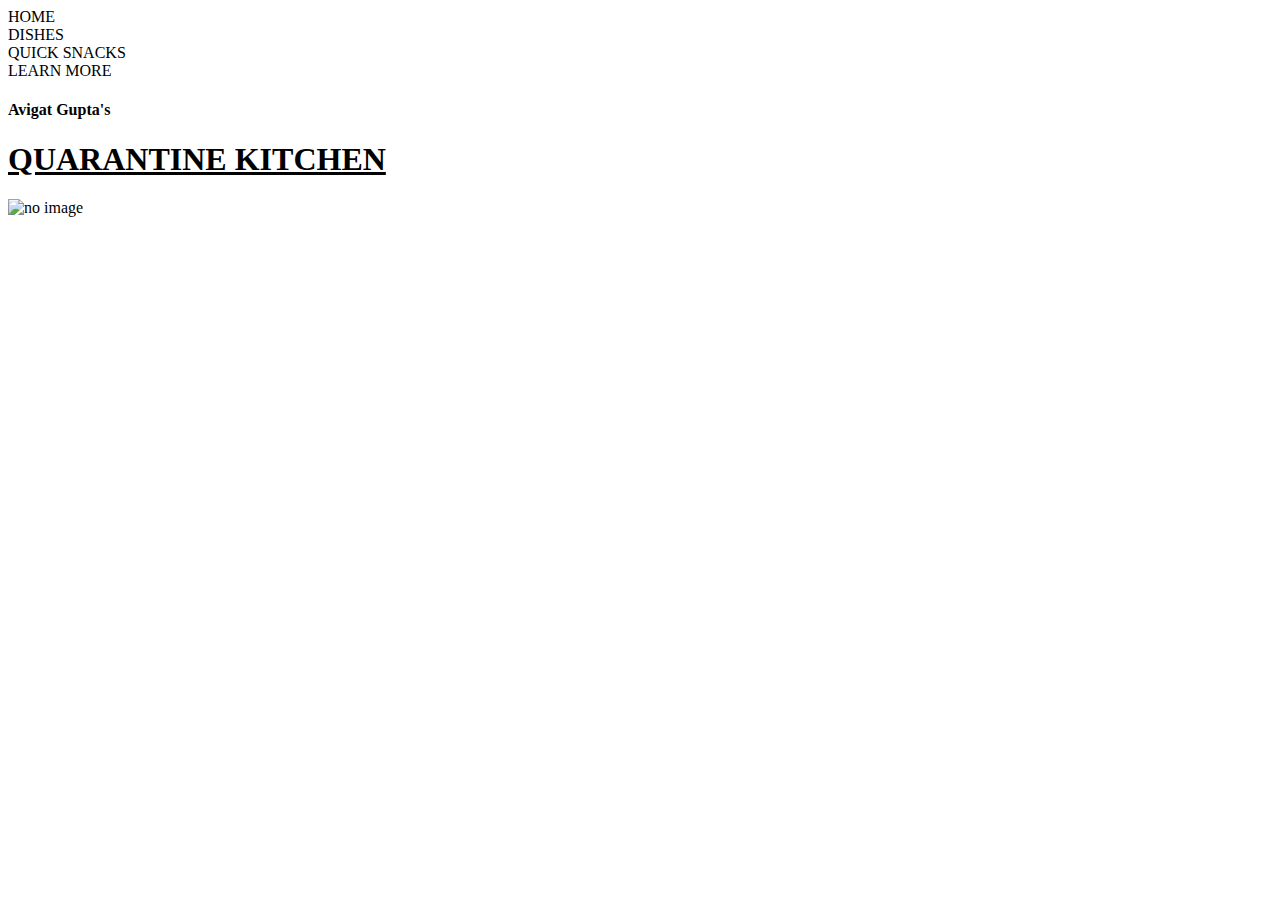
==== index.html @ 7bc4b8a6 "Add files via upload" ====
<!DOCTYPE html>
<html lang="en">
<head>
    <meta charset="UTF-8">
    <meta name="viewport" content="width=device-width, initial-scale=1.0">
    <link rel="stylesheet" href="style.css">
    <title>Avigat Gupta's Quarantine Kitchen</title>
</head>
<body>
    <div class="container">
        <div class="button" id="home">HOME</div>
        <script src="./home.js"></script>
        <div class="button" id="dish">DISHES</div>
        <script src="./dish.js"></script>
        <div class="button" id="snacks">QUICK SNACKS</div>
        <script src="./snack.js"></script>
        <div class="button" id="about">LEARN MORE</div>
        <script src="./about.js"></script>
    </div>
    <div>
        <h4>Avigat Gupta's</h4>
        <h1><U>QUARANTINE KITCHEN</U></h1>
        <img id="img" src="./images/download.png" width="500px" alt="no image">
    </div>
</body>
</html>
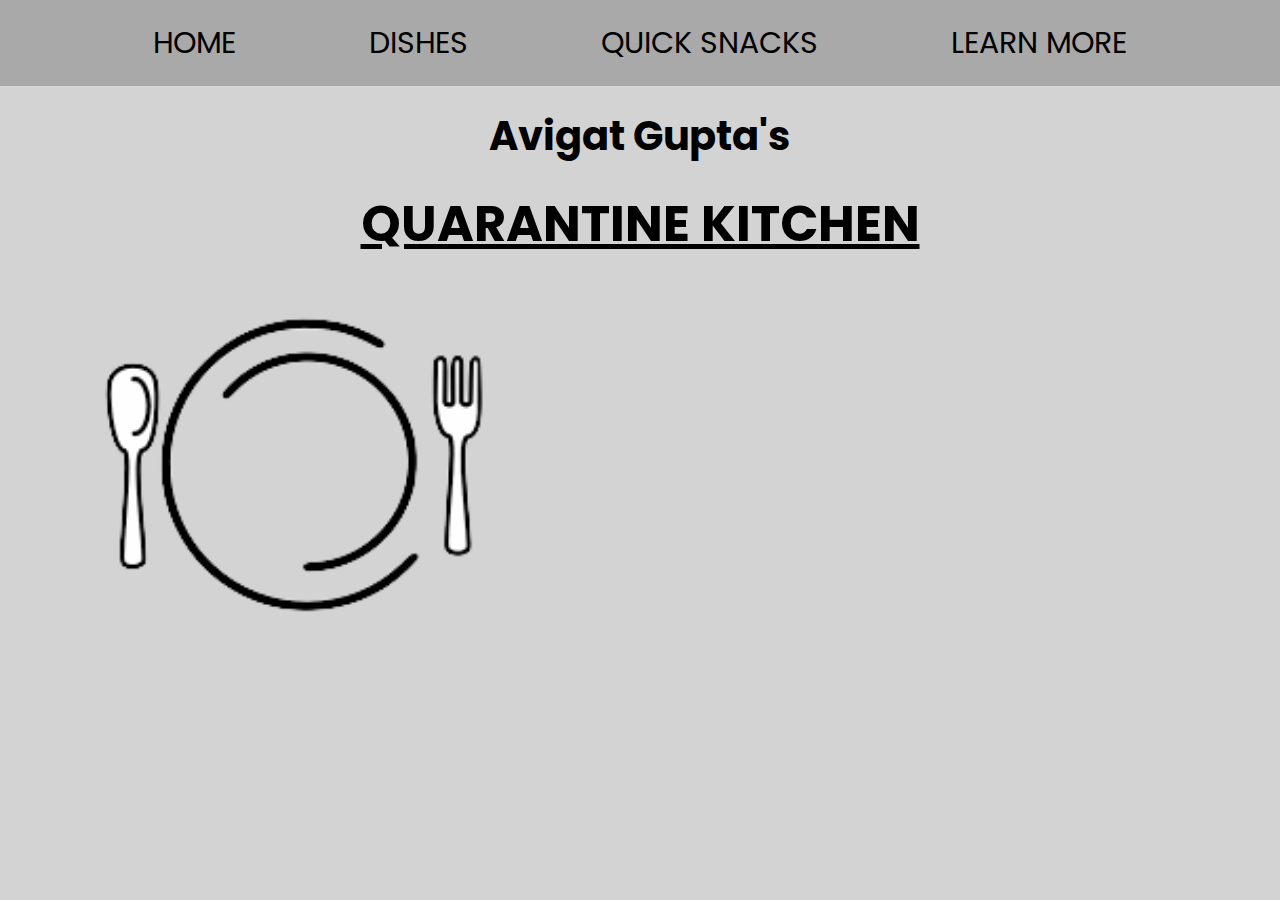
==== commit c7e3ee67: "Update index.html" ====
--- a/index.html
+++ b/index.html
@@ -20,7 +20,9 @@
     <div>
         <h4>Avigat Gupta's</h4>
         <h1><U>QUARANTINE KITCHEN</U></h1>
-        <img id="img" src="./images/download.png" width="500px" alt="no image">
+    </div>
+    <div class="box">
+        <img src="./images/download.png" width="600px" alt="no image">
     </div>
 </body>
-</html>+</html>
--- a/style.css
+++ b/style.css
@@ -0,0 +1,90 @@
+@import url('https://fonts.googleapis.com/css2?family=Oswald&display=swap');
+@import url('https://fonts.googleapis.com/css2?family=Poppins&display=swap');
+*{
+    margin: 0;
+    padding: 0; 
+}
+body{
+    font-family: 'Poppins', sans-serif;
+    background-color:	#D3D3D3;
+}
+.container{
+    margin: 0;
+    padding: 20px;
+    text-align: center;
+    align-items: center;
+    display: flex;
+    justify-content: space-evenly;
+    background-color: #A9A9A9;
+    font-size: 30px;
+}
+h4{
+    padding-top: 20px;
+    text-align: center;
+    background-color:	#D3D3D3;
+    font-size: 40px;
+}
+h1{
+    padding-bottom: 20px;
+    padding-top: 20px;
+    text-align: center;
+    background-color:	#D3D3D3;
+    font-size: 50px;
+}
+h2{
+    margin-left: 200px;
+    padding: 10px;
+    text-align: left;
+    font-size: 40px;
+}
+h3{
+    margin-left: 200px;
+    padding-left: 10px;
+    text-align: left;
+    font-size: 30px;
+
+}
+.vid{
+    margin-left: 200px;
+    padding-left: 10px;
+    padding-bottom: 30px;
+    text-align: left;
+    font-size: 20px;
+
+}
+.button{
+    cursor: pointer;
+}
+p{
+    margin-left: 200px;
+    padding: 10px;
+    font-size: 20px;
+
+}
+ul li, ol li{
+    margin-left: 200px;
+    margin-right: 200px;
+    padding: 10px;
+    font-size: 20px;
+
+}
+#noodles,#sandwich{
+    background-color: #A9A9A9;
+}
+h6{
+    margin-left: 200px;
+    margin-right: 200px;
+    font-size: 20px;
+
+}
+#img{
+    margin-left: 420px;
+}
+.image{
+    margin-left: 200px;
+    margin-right: 200px;
+    margin-top: 30px;
+    padding-top: 10px;
+    padding-bottom: 10px;
+    float: right;
+}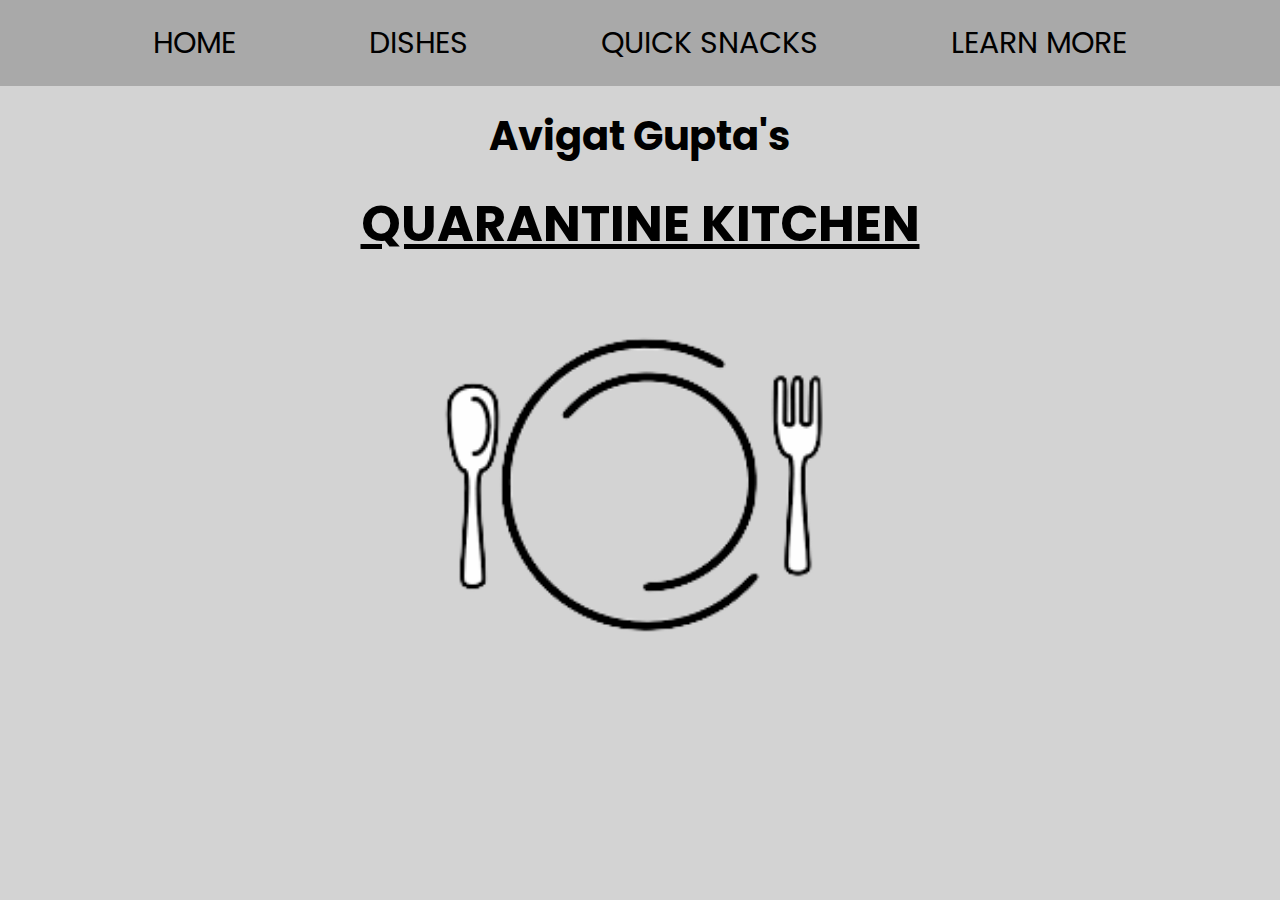
==== commit 9af72c85: "Update index.html" ====
--- a/index.html
+++ b/index.html
@@ -8,13 +8,13 @@
 </head>
 <body>
     <div class="container">
-        <div class="button" id="home">HOME</div>
+        <div class="button" id="home"> HOME </div>
         <script src="./home.js"></script>
-        <div class="button" id="dish">DISHES</div>
+        <div class="button" id="dish"> DISHES </div>
         <script src="./dish.js"></script>
-        <div class="button" id="snacks">QUICK SNACKS</div>
+        <div class="button" id="snacks"> QUICK SNACKS </div>
         <script src="./snack.js"></script>
-        <div class="button" id="about">LEARN MORE</div>
+        <div class="button" id="about"> LEARN MORE </div>
         <script src="./about.js"></script>
     </div>
     <div>
--- a/style.css
+++ b/style.css
@@ -77,14 +77,15 @@
     font-size: 20px;
 
 }
-#img{
-    margin-left: 420px;
+.box{
+    text-align: center;
+    margin-top: 20px;
 }
 .image{
-    margin-left: 200px;
+    margin-left: 30px;
     margin-right: 200px;
     margin-top: 30px;
     padding-top: 10px;
     padding-bottom: 10px;
     float: right;
-}+}
